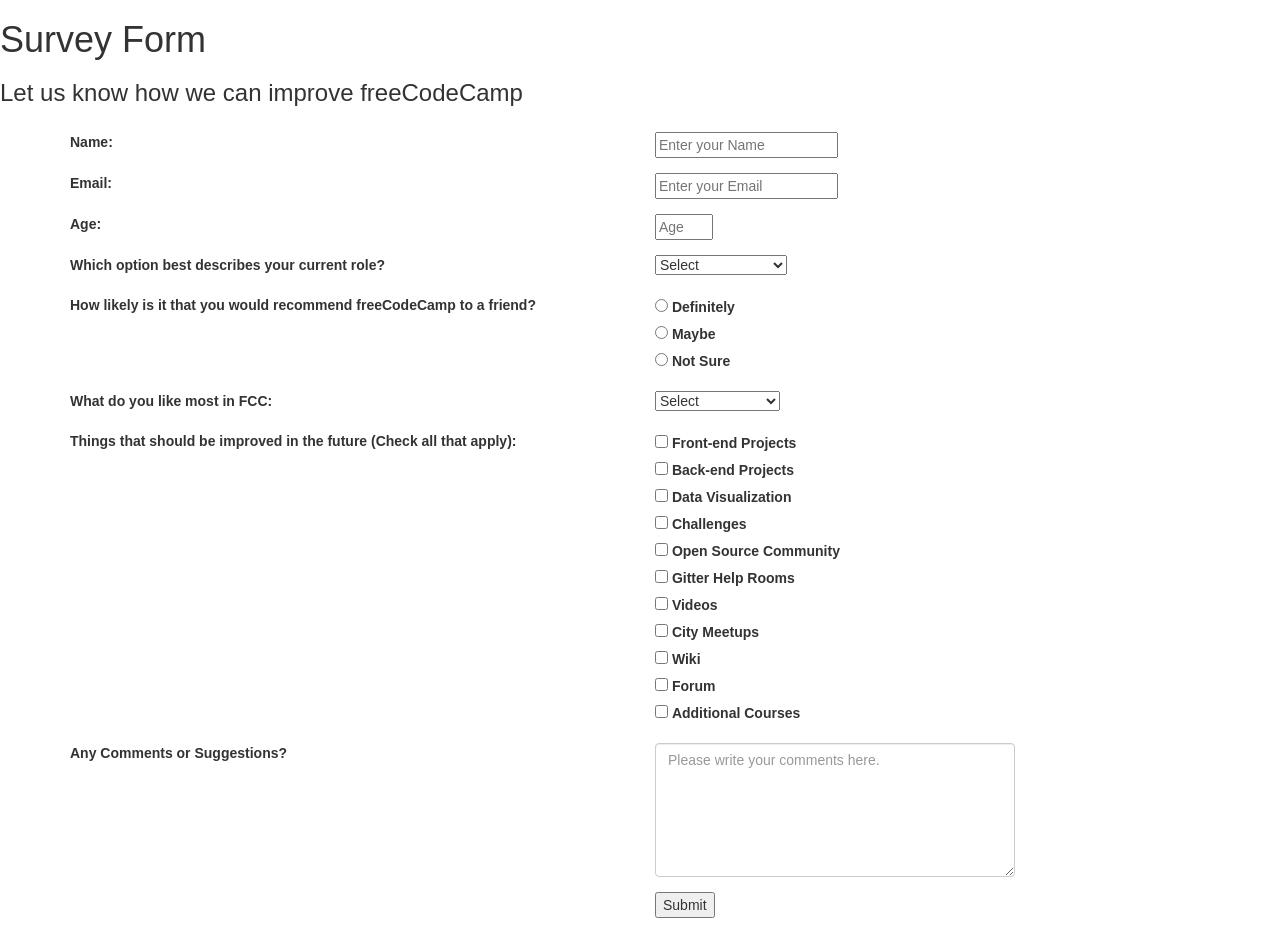
==== index.html @ 152d6609 "Rename SurveyForm.html to index.html" ====
<!doctype html>
<html lang="en">
<head>
    <meta charset="UTF-8">
    <title>Survey Form</title>
    <link rel="stylesheet" href="//maxcdn.bootstrapcdn.com/bootstrap/3.3.1/css/bootstrap.min.css"/>
    <link rel="stylesheet" type="css" href="SurveyForm.css">
</head>
<body class="style">
    <div class="intro">
    <h1>Survey Form</h1>
    <h3>Let us know how we can improve freeCodeCamp</h3>
    </div>
    <div class="container">
    <form class="form-horizontal">
        <div class="form-group">
        <div class="col-xs-3">
            </div>
            </div>
        <div class="form-group">
        <div class="col-xs-6">
        <label class="lcol">Name:</label>
        </div>
        <div class="col-xs-6">
    <input type="text" placeholder="Enter your Name" required>
        </div>
        </div>
        <div class="form-group">
        <div class="col-xs-6">
        <label class="lcol">Email:</label>
        </div>
        <div class="col-xs-6">
    <input type="email" placeholder="Enter your Email" required>
        </div>
        </div>
        <div class="form-group">
        <div class="col-xs-6">
        <label class="lcol">Age:</label>
        </div>
        <div class="col-xs-6">
    <input type="number" placeholder="Age" min="0" max="100" required>
        </div>
        </div>
        <div class="form-group">
        <div class="col-xs-6">
        <label class="lcol">Which option best describes your current role?</label>
        </div>
        <div class="col-xs-6">
        <select>
            <option selected disabled value="Select">Select</option>
            <option value="Student" >Student</option>
            <option value="Full Time Job">Full Time Job</option>
            <option value="Student">Full Time Learner</option>
            <option value="Full Time Learner">Prefer not to say</option>
            <option value="Other">Other</option>
        </select>
        </div>
        </div>
        <div class="form-group">
        <div class="col-xs-6">
        <label>How likely is it that you would recommend freeCodeCamp to a friend?</label>
        </div>
        <div class="col-xs-6">
        <input type="radio" required>
        <label>Definitely</label><br>
        <input type="radio">
        <label>Maybe</label><br>
        <input type="radio">
        <label>Not Sure</label><br>
        </div>        
        </div>
        <div class="form-group">
        <div class="col-xs-6">       
        <label class="lcol">What do you like most in FCC:</label>
        </div>
        <div class="col-xs-6">
        <select>
            <option selected disabled value="Select">Select</option>
            <option value="Challenges">Challenges</option>
            <option value="Projects">Projects</option>
            <option value="Community">Community</option>
            <option value="Full Time Learner">Prefer not to say</option>
            <option value="Open Source">Open Source</option>
        </select>
        </div>
        </div>
        <div class="form-group">
        <div class="col-xs-6">
        <label>Things that should be improved in the future (Check all that apply):</label>
        </div>
        <div class="col-xs-6">
        <input type="Checkbox">
        <label>Front-end Projects</label><br>
        <input type="Checkbox">
        <label>Back-end Projects</label><br>
        <input type="Checkbox">
        <label>Data Visualization</label><br>
        <input type="Checkbox">
        <label>Challenges</label><br>
        <input type="Checkbox">
        <label>Open Source Community</label><br>
        <input type="Checkbox">
        <label>Gitter Help Rooms</label><br>
        <input type="Checkbox">
        <label>Videos</label><br>
        <input type="Checkbox">
        <label>City Meetups</label><br>
        <input type="Checkbox">
        <label>Wiki</label><br>
        <input type="Checkbox">
        <label>Forum</label><br>
        <input type="Checkbox">
        <label>Additional Courses</label><br>
        </div>
        </div>
        <div class="form-group">
        <div class="col-xs-6">
        <label class="lcol">Any Comments or Suggestions?</label>
        </div>
        <div class="col-xs-4">
            <textarea class="form-control" rows=6 name="Comments" placeholder="Please write your comments here."></textarea>
        </div>
        </div>
        <div class="form-group">
        <div class="col-xs-6">
        </div>
        <div class="col-xs-6">
        <input type="submit">
        </div>
        </div>
    </form>
    </div>
</body>
</html>
---- SurveyForm.css ----
.style{
    font-family: Courier;
    background-color: #AFEEEE;
}

.intro{
    text-align: center;
    
}

.container{
    background-color: #D5D75B;
    
    
}

.lcol{
    float: right;
}

.container label{
    text-align: right;
}
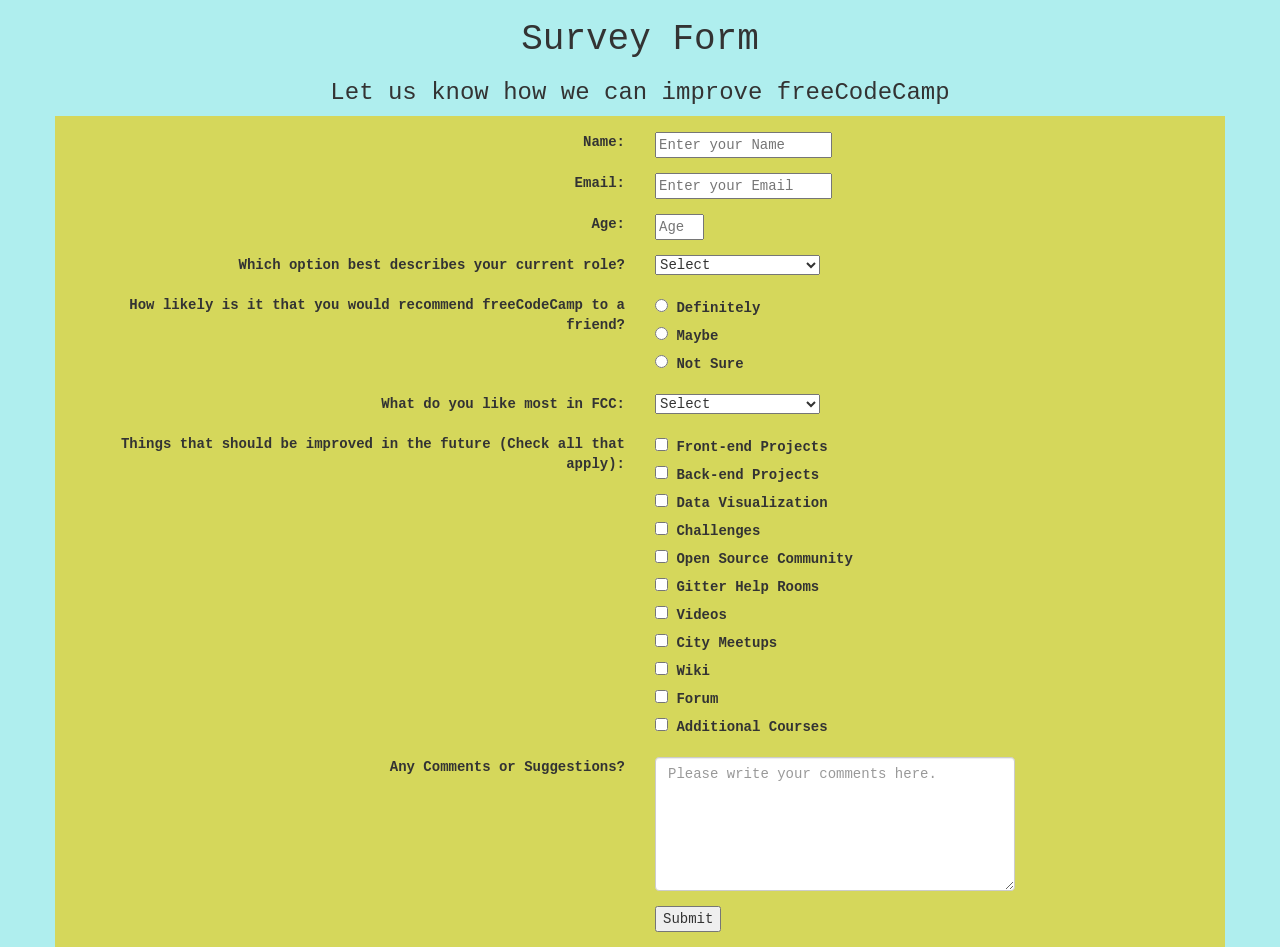
==== commit 81aa997c: "Update index.html" ====
--- a/index.html
+++ b/index.html
@@ -4,7 +4,7 @@
     <meta charset="UTF-8">
     <title>Survey Form</title>
     <link rel="stylesheet" href="//maxcdn.bootstrapcdn.com/bootstrap/3.3.1/css/bootstrap.min.css"/>
-    <link rel="stylesheet" type="css" href="SurveyForm.css">
+    <link rel="stylesheet" href="SurveyForm.css">
 </head>
 <body class="style">
     <div class="intro">
